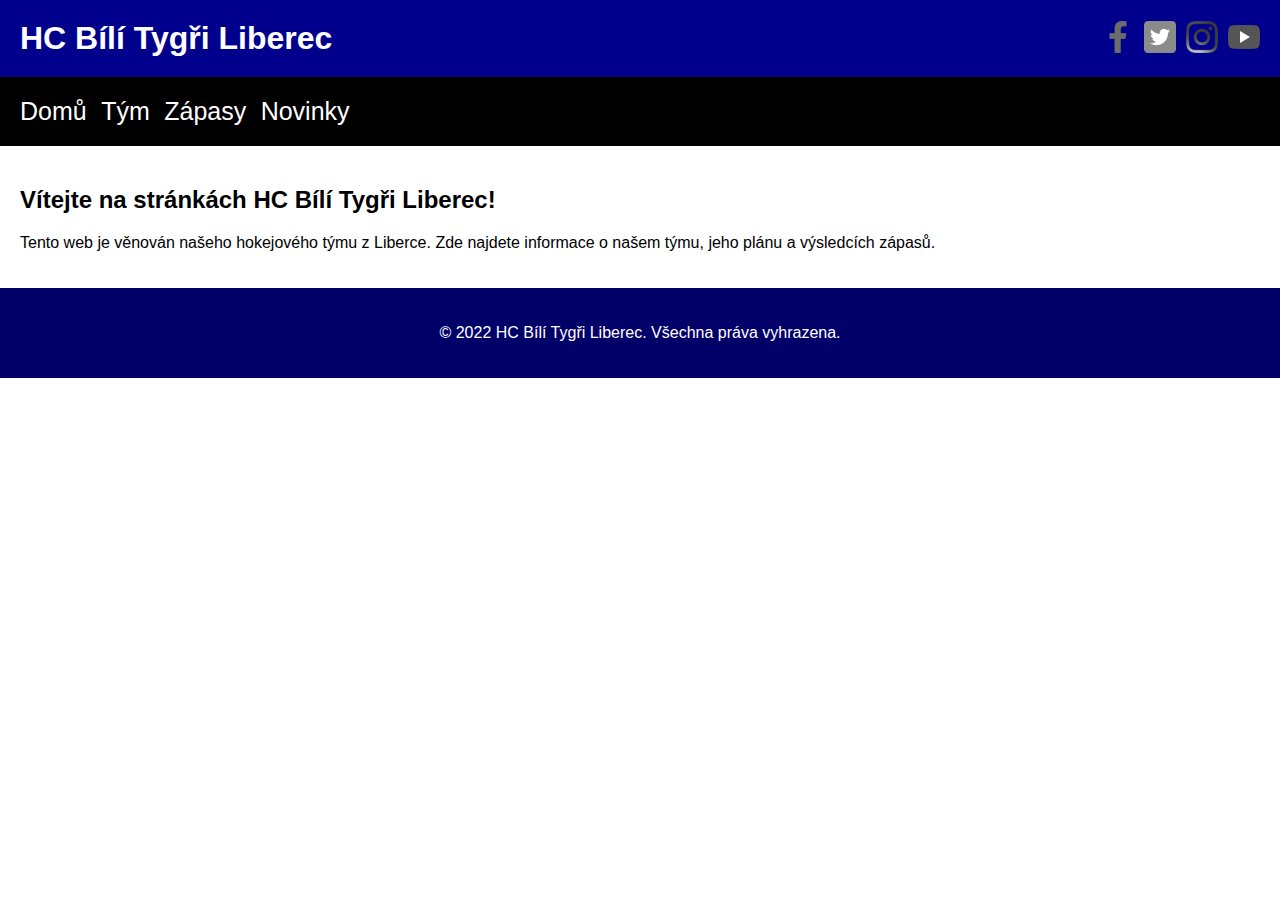
==== index2.html @ 090d2d53 "s" ====
<!DOCTYPE html>
<html lang="cs">
<head>
    <meta charset="UTF-8">
    <meta name="viewport" content="width=device-width, initial-scale=1.0">
    <title>HC Bílí Tygři Liberec</title>
    <link rel=" stylesheet" href="css/index.css">
</head>
<body>
    <header>
        <h1>HC Bílí Tygři Liberec</h1>
        <div class="social-links">
            <a href="#"><img  src="img/facebook.png" alt="Facebook"></a>
            <a href="#"><img src="img/Twitt.png" alt="Twitter"></a>
            <a href="#"><img src="img/ig.png" alt="Instagram"></a>
            <a href="#"><img src="img/Youtube.png" alt="YouTube"></a>
        </div>
    </header>
    <nav>
        <a  href="#">Domů</a>
        <a  href="#">Tým</a>
        <a href="#">Zápasy</a>
        <a href="#">Novinky</a>
    </nav>
    <main>
        <h2>Vítejte na stránkách HC Bílí Tygři Liberec!</h2>
        <p>Tento web je věnován našeho hokejového týmu z Liberce. Zde najdete informace o našem týmu, jeho plánu a výsledcích zápasů.</p>
    </main>
    <footer>
        <p>&copy; 2022 HC Bílí Tygři Liberec. Všechna práva vyhrazena.</p>
    </footer>
</body>
</html>
---- css/index.css ----
body {
    font-family: Arial, sans-serif;
    margin: 0;
    padding: 0;
}
header {
    background-color: #00008d;
    color: #FFFFFF;
    display: flex;
    justify-content: space-between;
    padding: 20px;
    text-align: center;
}
header h1 {
    margin: 0;
}
nav {
    background-color: #000000;
    padding: 20px;
}
nav a {
    color: #00007d;
    margin-right: 10px;
    text-decoration: none;
    color: white;
    font-weight: 400;
    font-size: 25px;

}


main {
    padding: 20px;
}
footer {
    background-color: #000068;
    color: #FFFFFF;
    padding: 20px;
    text-align: center;
}
.social-links {
    display: flex;
    align-items: center;
}
.social-links img {
    width: 32px;
    height: 32px;
    margin-left: 10px;
    filter: grayscale(100);
}
.social-links img:hover{
    filter:grayscale(0);
    transition: 1s all ease;

}
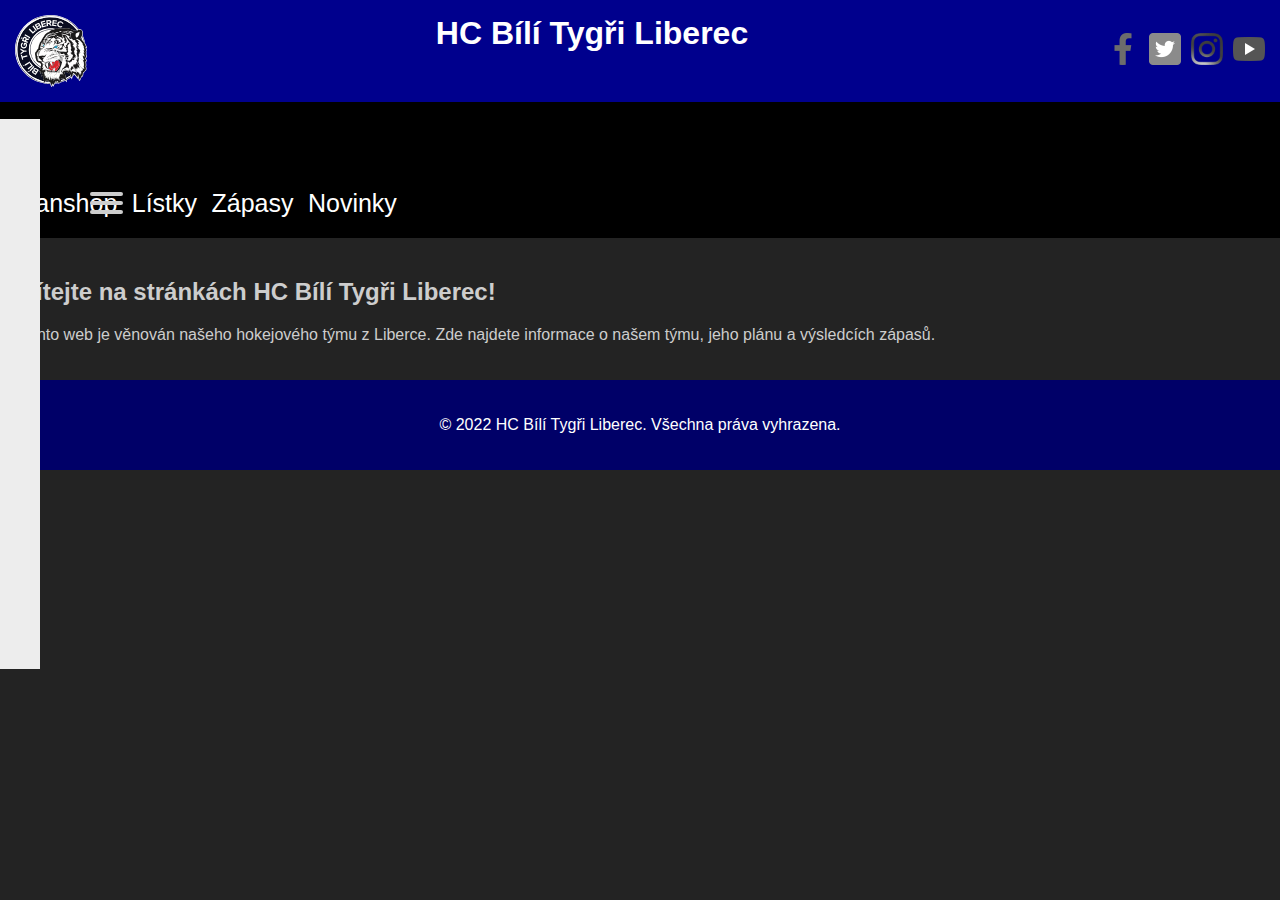
==== commit 7992ed0b: "s2" ====
--- a/index2.html
+++ b/index2.html
@@ -8,7 +8,9 @@
 </head>
 <body>
     <header>
+        <img src="img/logo.svg" alt="logo">
         <h1>HC Bílí Tygři Liberec</h1>
+
         <div class="social-links">
             <a href="#"><img  src="img/facebook.png" alt="Facebook"></a>
             <a href="#"><img src="img/Twitt.png" alt="Twitter"></a>
@@ -16,9 +18,28 @@
             <a href="#"><img src="img/Youtube.png" alt="YouTube"></a>
         </div>
     </header>
-    <nav>
-        <a  href="#">Domů</a>
-        <a  href="#">Tým</a>
+    <nav> 
+        <!---->
+        <nav role="navigation">
+            <div id="menuToggle">
+        <input type="checkbox" />
+        <span></span>
+        <span></span>
+        <span></span>
+        
+        <ul id="menu">
+            <a href="#"><li>Home</li></a>
+            <a href="#"><li>About</li></a>
+            <a href="#"><li>Info</li></a>
+            <a href="#"><li>Contact</li></a>
+            <a href="https://erikterwan.com/" target="_blank"><li>Show me more</li></a>
+        </li></a>
+        </ul>
+        </div>
+        </nav>
+              <!---->
+        <a href="https://fanshop.hcbilitygri.cz/">Fanshop</a>
+        <a href="https://www.ticketportal.cz/venue/Home-Credit-Arena">Lístky</a>
         <a href="#">Zápasy</a>
         <a href="#">Novinky</a>
     </nav>
--- a/css/index.css
+++ b/css/index.css
@@ -8,7 +8,7 @@
     color: #FFFFFF;
     display: flex;
     justify-content: space-between;
-    padding: 20px;
+    padding: 15px;
     text-align: center;
 }
 header h1 {
@@ -53,3 +53,172 @@
     transition: 1s all ease;
 
 }
+.menu-toggle span{
+    height: 5px;
+    transition: all 0.3s ease-in-out;
+}
+.menu-toggle input:checked ~ .menu-btn spawn:nth-child(2) {
+    opacity: 0;
+}
+.menu-toggle input:checked ~ .menu-btn spawn:nth-child(1) {
+    transform: translateY(8px) rotate(45deg); 
+}
+.menu-toggle input:checked ~ .menu-btn spawn:nth-child(3) {
+    transform: translateY(-8px) rotate(-45deg); 
+}
+
+
+/* */
+/*
+ * Made by Erik Terwan
+ * 24th of November 2015
+ * MIT License
+ *
+ *
+ * If you are thinking of using this in
+ * production code, beware of the browser
+ * prefixes.
+ */
+
+ body
+ {
+   margin: 0;
+   padding: 0;
+   
+   /* make it look decent enough */
+   background: #232323;
+   color: #cdcdcd;
+   font-family: "Avenir Next", "Avenir", sans-serif;
+ }
+ 
+ #menuToggle
+ {
+   display: block;
+   position: relative;
+   top: 50px;
+   left: 50px;
+   
+   z-index: 1;
+   
+   -webkit-user-select: none;
+   user-select: none;
+ }
+ 
+ #menuToggle a
+ {
+   text-decoration: none;
+   color: #232323;
+   
+   transition: color 0.3s ease;
+ }
+ 
+ #menuToggle a:hover
+ {
+   color: tomato;
+ }
+ 
+ 
+ #menuToggle input
+ {
+   display: block;
+   width: 40px;
+   height: 32px;
+   position: absolute;
+   top: -7px;
+   left: -5px;
+   
+   cursor: pointer;
+   
+   opacity: 0; /* hide this */
+   z-index: 2; /* and place it over the hamburger */
+   
+   -webkit-touch-callout: none;
+ }
+ 
+ /*
+  * Just a quick hamburger
+  */
+ #menuToggle span
+ {
+   display: block;
+   width: 33px;
+   height: 4px;
+   margin-bottom: 5px;
+   position: relative;
+   
+   background: #cdcdcd;
+   border-radius: 3px;
+   
+   z-index: -1;
+   
+   transform-origin: 4px 0px;
+   
+   transition: transform 0.5s cubic-bezier(0.77,0.2,0.05,1.0),
+               background 0.5s cubic-bezier(0.77,0.2,0.05,1.0),
+               opacity 0.55s ease;
+ }
+ 
+ #menuToggle span:first-child
+ {
+   transform-origin: 0% 0%;
+ }
+ 
+ #menuToggle span:nth-last-child(2)
+ {
+   transform-origin: 0% 100%;
+ }
+ 
+ 
+ #menuToggle input:checked ~ span
+ {
+   opacity: 1;
+   transform: rotate(45deg) translate(-2px, -1px);
+   background: #232323;
+ }
+ 
+ 
+ #menuToggle input:checked ~ span:nth-last-child(3)
+ {
+   opacity: 0;
+   transform: rotate(0deg) scale(0.2, 0.2);
+ }
+ 
+
+ #menuToggle input:checked ~ span:nth-last-child(2)
+ {
+   transform: rotate(-45deg) translate(0, -1px);
+ }
+ 
+
+ #menu
+ {
+   position: absolute;
+   width: 300px;
+   margin: -100px 0 0 -50px;
+   padding: 50px;
+   padding-top: 125px;
+   
+   background: #ededed;
+   list-style-type: none;
+   -webkit-font-smoothing: antialiased;
+   /* to stop flickering of text in safari */
+   
+   transform-origin: 0% 0%;
+   transform: translate(-100%, 0);
+   
+   transition: transform 0.5s cubic-bezier(0.77,0.2,0.05,1.0);
+ }
+ 
+ #menu li
+ {
+   padding: 10px 0;
+   font-size: 22px;
+ }
+ 
+ /*
+  * And let's slide it in from the left
+  */
+ #menuToggle input:checked ~ ul
+ {
+   transform: none;
+ }